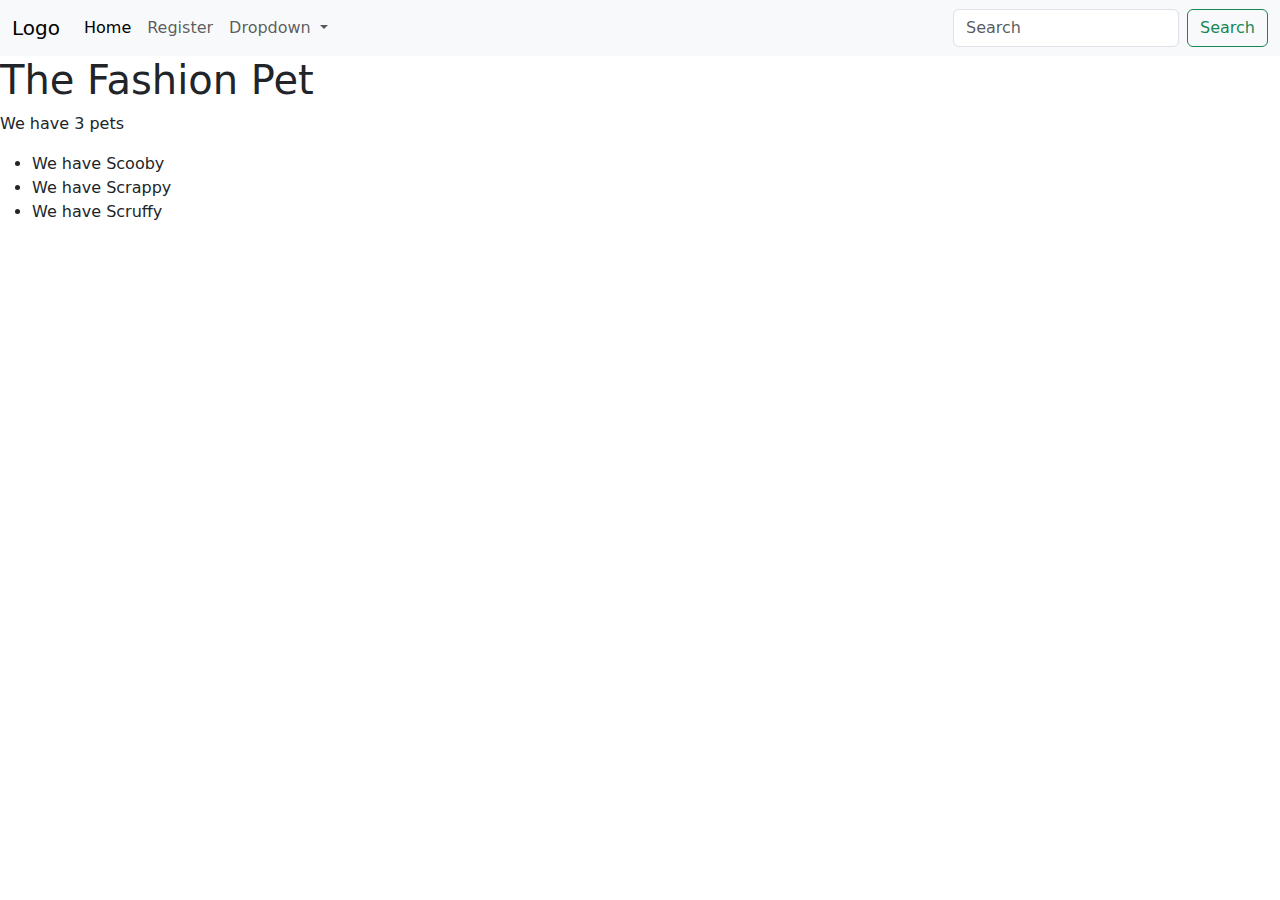
==== styles/index.html @ 3cb23700 "Assignment 1" ====
<!DOCTYPE html>
<html lang="en">
<head>
    <meta charset="UTF-8">
    <meta name="viewport" content="width=device-width, initial-scale=1.0">
    <link rel="stylesheet" href="https://cdn.jsdelivr.net/npm/bootstrap@5.3.3/dist/css/bootstrap.min.css">
    <title>The Fashion Pet</title>
</head>
<body>
    <header>
        <div>
            <!-- TITLE OF THE PAGE -->

            <nav class="navbar navbar-expand-lg bg-body-tertiary" style="background-color: #038ff3;">

                <div class="container-fluid">
                    <!-- LOGO -->
                    <a class="navbar-brand" href="index.html">Logo</a>

                    <!-- NAVBAR BUTTONS, DROPDOWN, AND SEARCH BAR -->

                    <div class="collapse navbar-collapse" id="navbarSupportedContent">

                        <ul class="navbar-nav me-auto mb-2 mb-lg-0">

                            <li class="nav-item">
                                <a class="nav-link active" aria-current="page" href="index.html">Home</a>
                            </li>

                            <li class="nav-item">
                                <a class="nav-link" href="register.html">Register</a>
                            </li>

                            <li class="nav-item dropdown">
                                <a class="nav-link dropdown-toggle" href="#" role="button" data-bs-toggle="dropdown" aria-expanded="false">
                                Dropdown
                                </a>

                                <ul class="dropdown-menu">
                                    <li><a class="dropdown-item" href="#">Action</a></li>
                                    <li><a class="dropdown-item" href="#">Another action</a></li>
                                    <li><hr class="dropdown-divider"></li>
                                    <li><a class="dropdown-item" href="#">Something else here</a></li>
                                </ul>
                            </li>

                        </ul>
                        <form class="d-flex" role="search">
                            <input class="form-control me-2" type="search" placeholder="Search" aria-label="Search">
                            <button class="btn btn-outline-success" type="submit">Search</button>
                        </form>
                    </div>
                </div>
            </nav>
            
        </div>
        <h1>The Fashion Pet</h1>
    </header>
    <main>
        <p id="petslength"></p>
        <ul id="petList">
        </ul>
    </main>
    <script src="/scripts/index.js"></script>
    <script src="https://cdn.jsdelivr.net/npm/bootstrap@5.3.3/dist/js/bootstrap.bundle.min.js"></script>
</body>
</html>
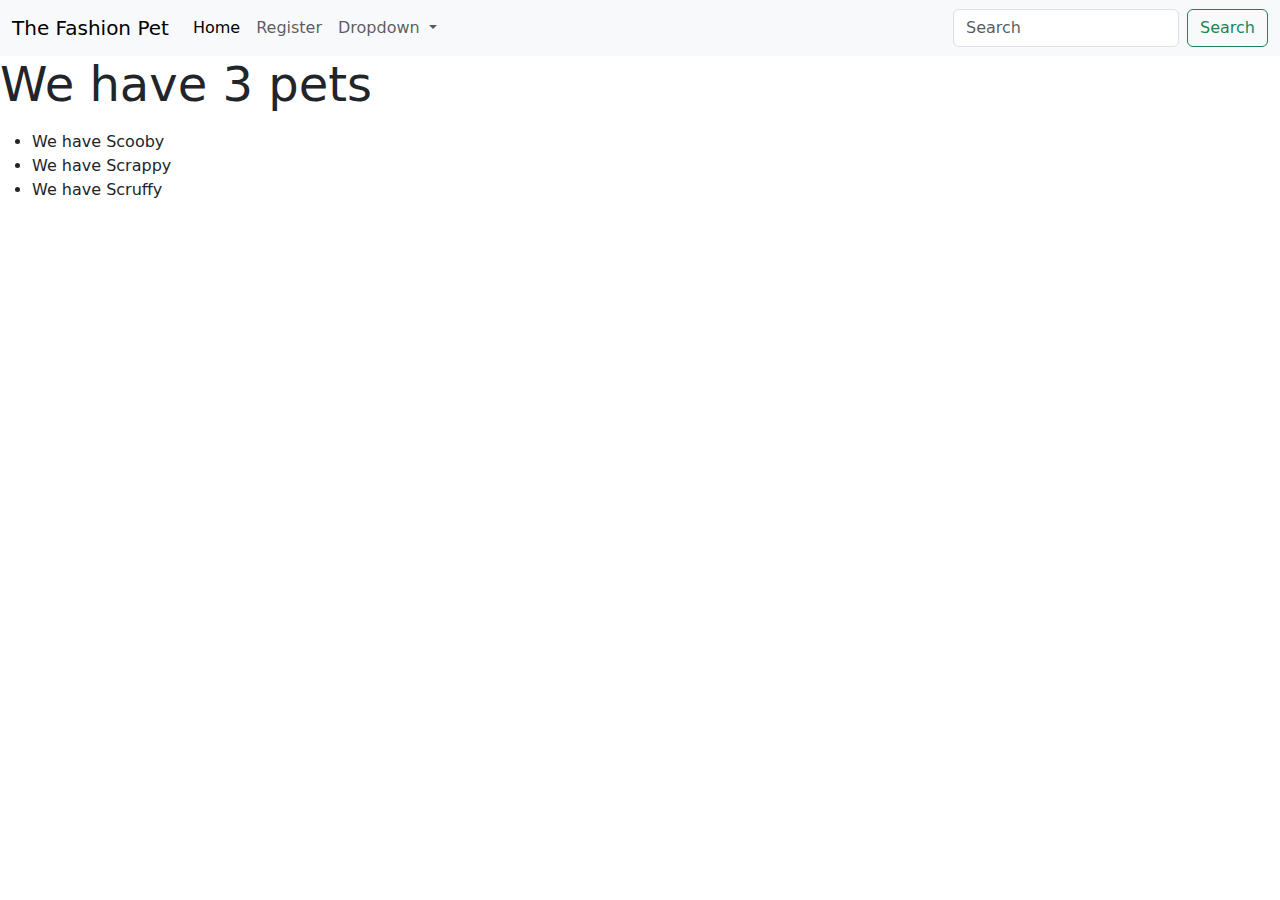
==== commit 3539fcf1: "Assignment 2" ====
--- a/styles/index.html
+++ b/styles/index.html
@@ -4,6 +4,7 @@
     <meta charset="UTF-8">
     <meta name="viewport" content="width=device-width, initial-scale=1.0">
     <link rel="stylesheet" href="https://cdn.jsdelivr.net/npm/bootstrap@5.3.3/dist/css/bootstrap.min.css">
+    <link rel="stylesheet" href="pet-salon.css">
     <title>The Fashion Pet</title>
 </head>
 <body>
@@ -15,7 +16,7 @@
 
                 <div class="container-fluid">
                     <!-- LOGO -->
-                    <a class="navbar-brand" href="index.html">Logo</a>
+                    <a class="navbar-brand" href="index.html">The Fashion Pet</a>
 
                     <!-- NAVBAR BUTTONS, DROPDOWN, AND SEARCH BAR -->
 
@@ -54,10 +55,9 @@
             </nav>
             
         </div>
-        <h1>The Fashion Pet</h1>
     </header>
     <main>
-        <p id="petslength"></p>
+        <p id="petslength" class="display-5"></p>
         <ul id="petList">
         </ul>
     </main>
--- a/styles/pet-salon.css
+++ b/styles/pet-salon.css
@@ -0,0 +1,3 @@
+.btn-space {
+    margin-left: 2rem;
+}